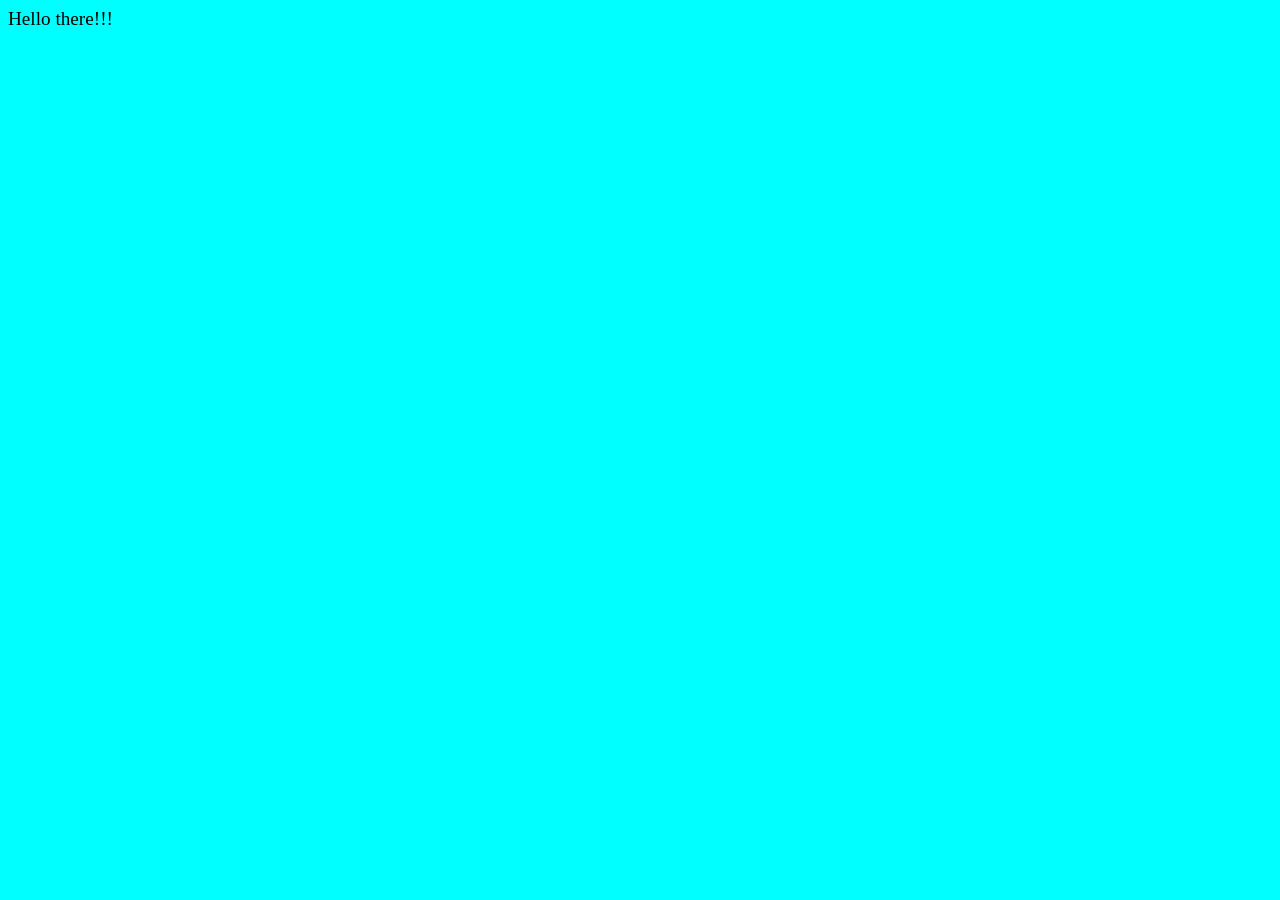
==== Demos/demoNode/nginx/index.html @ 8eae7991 "Web app using docker and node js" ====
<html>
    <head>
        <title>Hello</title>
        <link rel="stylesheet" href="main.css" />
        <script src="main.js"></script>
    </head>
    <body>
        Hello there!!!
    </body>
</html>
---- Demos/demoNode/nginx/main.css ----
body {
	font-size: 120%;
	background-color: aqua;
}
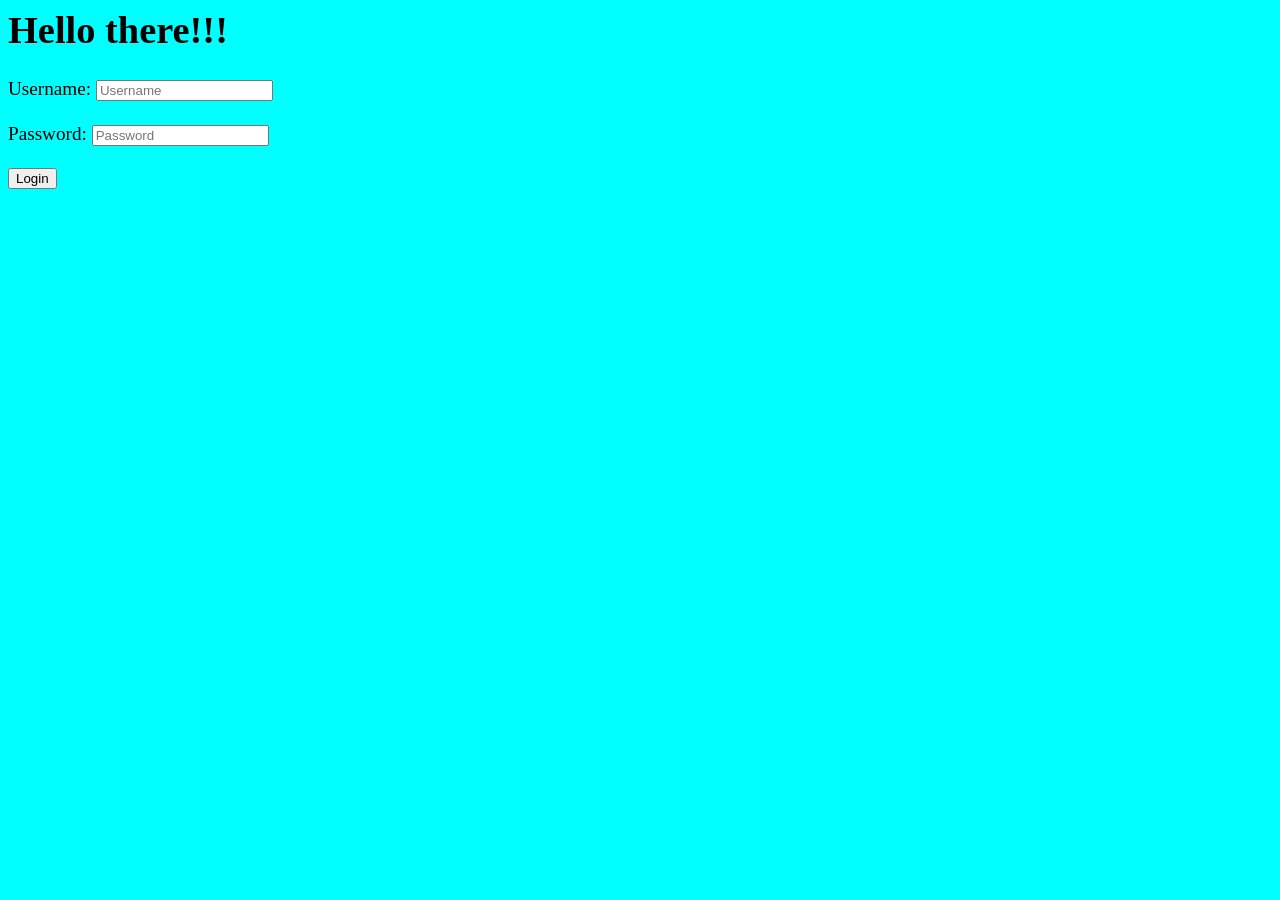
==== commit ce79447a: "Hardcoded login system for testing" ====
--- a/Demos/demoNode/nginx/index.html
+++ b/Demos/demoNode/nginx/index.html
@@ -5,6 +5,14 @@
         <script src="main.js"></script>
     </head>
     <body>
-        Hello there!!!
+        <h1>Hello there!!!</h1>
+        
+
+        <label for="username">Username:</label>
+        <input type="text" id="username" name="username" placeholder="Username"><br><br>
+        <label for="password">Password:</label>
+        <input type="password" id="password" name="password" placeholder="Password"><br><br>
+        <button onclick="login()">Login</button>
+
     </body>
 </html>
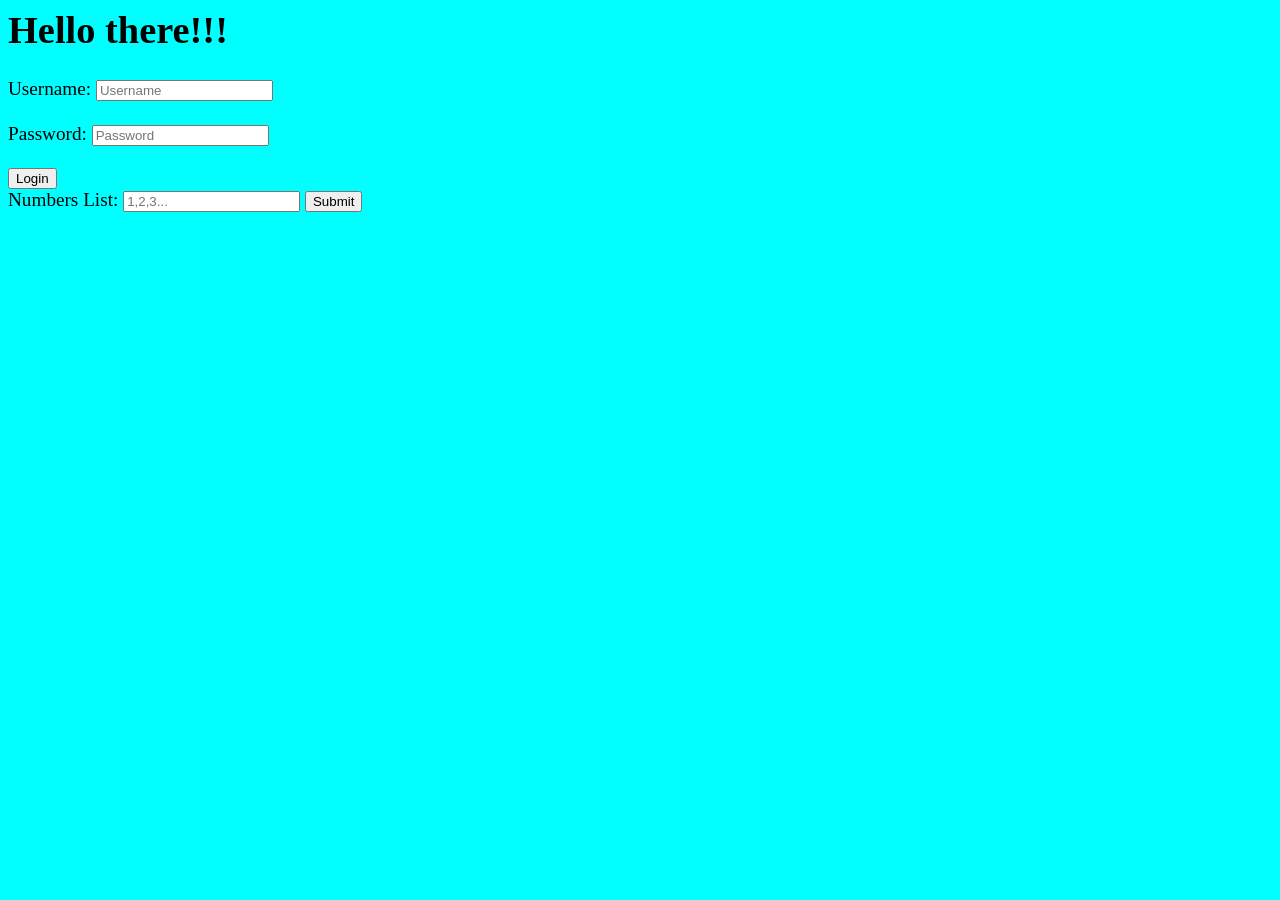
==== commit 1da7e4ae: "Added numbers list to send to server side" ====
--- a/Demos/demoNode/nginx/index.html
+++ b/Demos/demoNode/nginx/index.html
@@ -7,12 +7,17 @@
     <body>
         <h1>Hello there!!!</h1>
         
-
-        <label for="username">Username:</label>
-        <input type="text" id="username" name="username" placeholder="Username"><br><br>
-        <label for="password">Password:</label>
-        <input type="password" id="password" name="password" placeholder="Password"><br><br>
-        <button onclick="login()">Login</button>
+        <div>
+            <label for="username">Username: </label>
+            <input type="text" id="username" name="username" placeholder="Username"><br><br>
+            <label for="password">Password: </label>
+            <input type="password" id="password" name="password" placeholder="Password"><br><br>
+            <button onclick="login()">Login</button>
+        </div>
+        
+        <label for="numbers">Numbers List: </label>
+        <input type="text" id="numbers" name="numbers" placeholder="1,2,3...">
+        <button onclick="numbers()">Submit</button>
 
     </body>
 </html>
